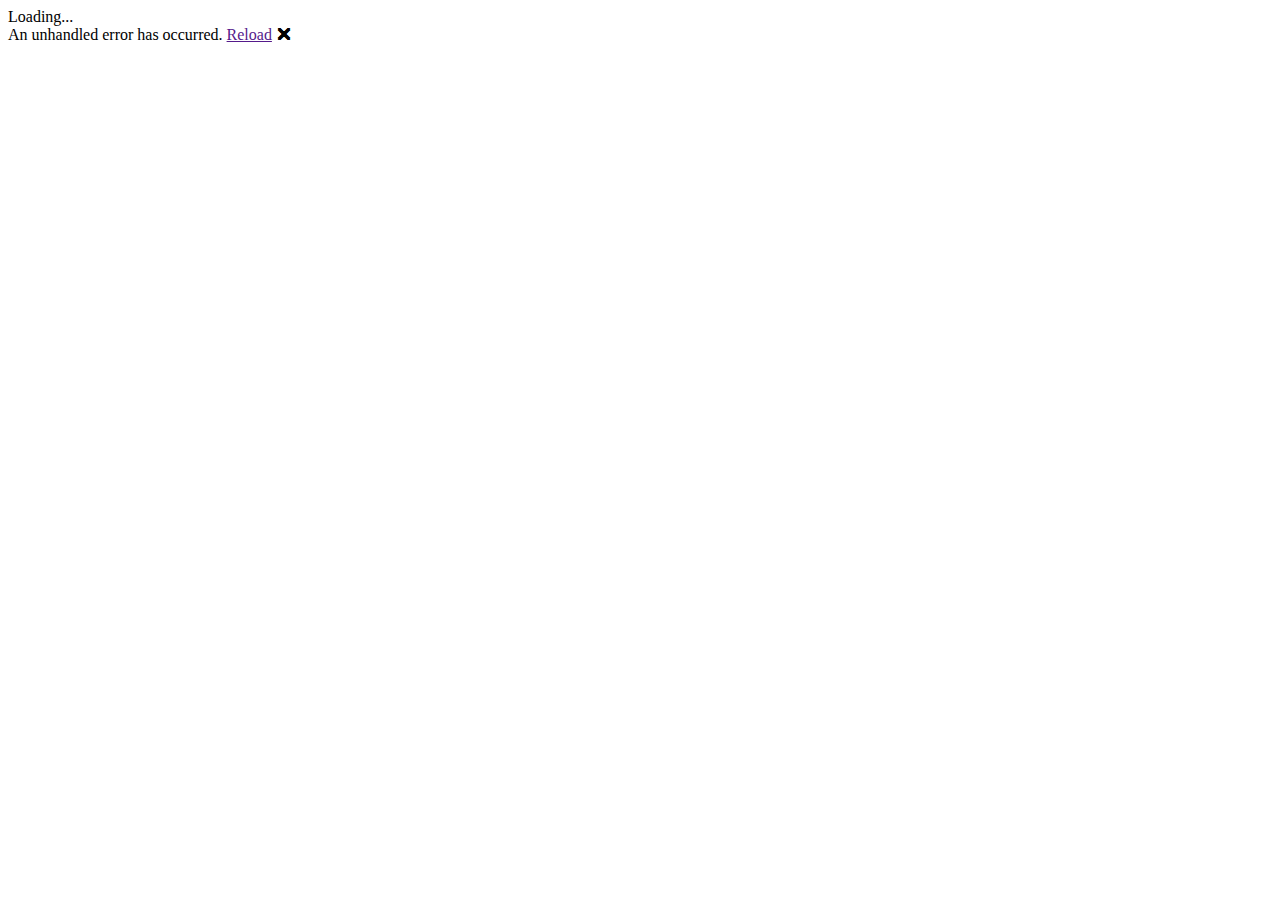
==== LatinoNetOnline.Admin/wwwroot/index.html @ b9d0b770 "Agregar archivos de proyecto." ====
<!DOCTYPE html>
<html>

<head>
    <meta charset="utf-8" />
    <meta name="viewport" content="width=device-width, initial-scale=1.0, maximum-scale=1.0, user-scalable=no" />
    <title>LatinoNetOnline.Admin</title>
    <base href="/" />
    <link href="css/bootstrap/bootstrap.min.css" rel="stylesheet" />
    <link href="css/app.css" rel="stylesheet" />
    <link href="LatinoNetOnline.Admin.styles.css" rel="stylesheet" />
    <link href="manifest.json" rel="manifest" />
    <link rel="apple-touch-icon" sizes="512x512" href="icon-512.png" />
    <link rel="stylesheet" href="_content/Radzen.Blazor/css/default-base.css">
</head>

<body>
    <div id="app">Loading...</div>

    <div id="blazor-error-ui">
        An unhandled error has occurred.
        <a href="" class="reload">Reload</a>
        <a class="dismiss">🗙</a>
    </div>
    <script src="_framework/blazor.webassembly.js"></script>
    <script>navigator.serviceWorker.register('service-worker.js');</script>
    <script src="_content/Radzen.Blazor/Radzen.Blazor.js"></script>
</body>

</html>
---- LatinoNetOnline.Admin/wwwroot/css/app.css ----
﻿@import url('open-iconic/font/css/open-iconic-bootstrap.min.css');

html, body {
    font-family: 'Helvetica Neue', Helvetica, Arial, sans-serif;
}

a, .btn-link {
    color: #0366d6;
}

.btn-primary {
    color: #fff;
    background-color: #1b6ec2;
    border-color: #1861ac;
}

.content {
    padding-top: 1.1rem;
}

.valid.modified:not([type=checkbox]) {
    outline: 1px solid #26b050;
}

.invalid {
    outline: 1px solid red;
}

.validation-message {
    color: red;
}

#blazor-error-ui {
    background: lightyellow;
    bottom: 0;
    box-shadow: 0 -1px 2px rgba(0, 0, 0, 0.2);
    display: none;
    left: 0;
    padding: 0.6rem 1.25rem 0.7rem 1.25rem;
    position: fixed;
    width: 100%;
    z-index: 1000;
}

    #blazor-error-ui .dismiss {
        cursor: pointer;
        position: absolute;
        right: 0.75rem;
        top: 0.5rem;
    }
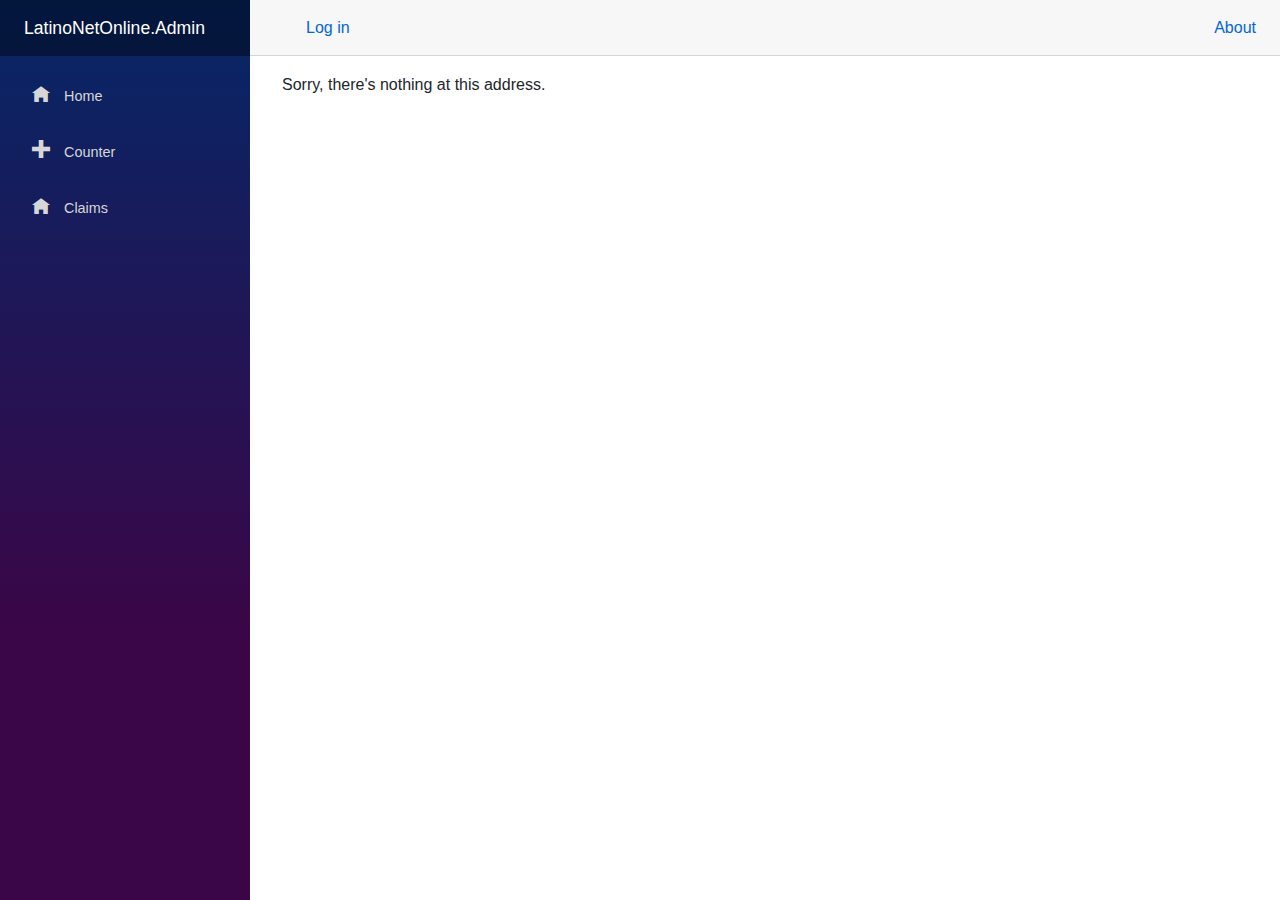
==== commit 94f8a9bd: "Agrego componente para copiar texto con JS" ====
--- a/LatinoNetOnline.Admin/wwwroot/index.html
+++ b/LatinoNetOnline.Admin/wwwroot/index.html
@@ -22,6 +22,9 @@
         <a href="" class="reload">Reload</a>
         <a class="dismiss">🗙</a>
     </div>
+
+    <script src="js/main.js"></script>
+    <script src="_content/Microsoft.AspNetCore.Components.WebAssembly.Authentication/AuthenticationService.js"></script>
     <script src="_framework/blazor.webassembly.js"></script>
     <script>navigator.serviceWorker.register('service-worker.js');</script>
     <script src="_content/Radzen.Blazor/Radzen.Blazor.js"></script>
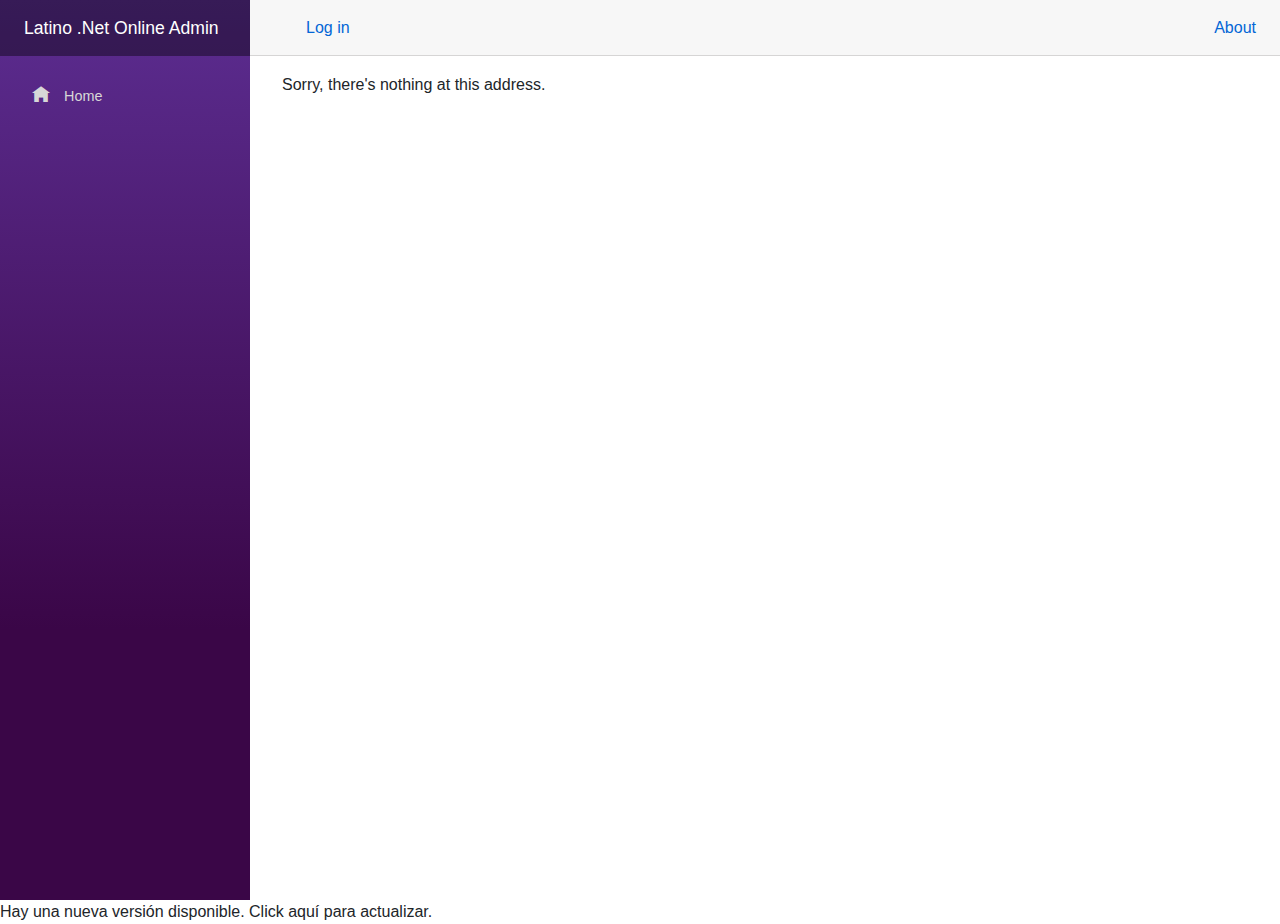
==== commit eac15aee: "se cambia orden de ejecucion de scripts" ====
--- a/LatinoNetOnline.Admin/wwwroot/index.html
+++ b/LatinoNetOnline.Admin/wwwroot/index.html
@@ -4,18 +4,21 @@
 <head>
     <meta charset="utf-8" />
     <meta name="viewport" content="width=device-width, initial-scale=1.0, maximum-scale=1.0, user-scalable=no" />
-    <title>LatinoNetOnline.Admin</title>
+    <title>Latino .Net Online Admin</title>
     <base href="/" />
     <link href="css/bootstrap/bootstrap.min.css" rel="stylesheet" />
     <link href="css/app.css" rel="stylesheet" />
     <link href="LatinoNetOnline.Admin.styles.css" rel="stylesheet" />
     <link href="manifest.json" rel="manifest" />
-    <link rel="apple-touch-icon" sizes="512x512" href="icon-512.png" />
+    <link rel="apple-touch-icon" sizes="512x512" href="https://latinonet.online/assets/img/latinonet/Logo%20Hexagono.png" />
+    <link rel="shortcut icon" type="image/png" href="https://latinonet.online/favicon.png">
     <link rel="stylesheet" href="_content/Radzen.Blazor/css/default-base.css">
 </head>
 
 <body>
     <div id="app">Loading...</div>
+
+    <div id="snackbar">Hay una nueva versión disponible. <a id="reload">Click aquí para actualizar.</a></div>
 
     <div id="blazor-error-ui">
         An unhandled error has occurred.
@@ -23,11 +26,11 @@
         <a class="dismiss">🗙</a>
     </div>
 
-    <script src="js/main.js"></script>
     <script src="_content/Microsoft.AspNetCore.Components.WebAssembly.Authentication/AuthenticationService.js"></script>
     <script src="_framework/blazor.webassembly.js"></script>
     <script>navigator.serviceWorker.register('service-worker.js');</script>
     <script src="_content/Radzen.Blazor/Radzen.Blazor.js"></script>
+    <script src="js/main.js"></script>
 </body>
 
 </html>
